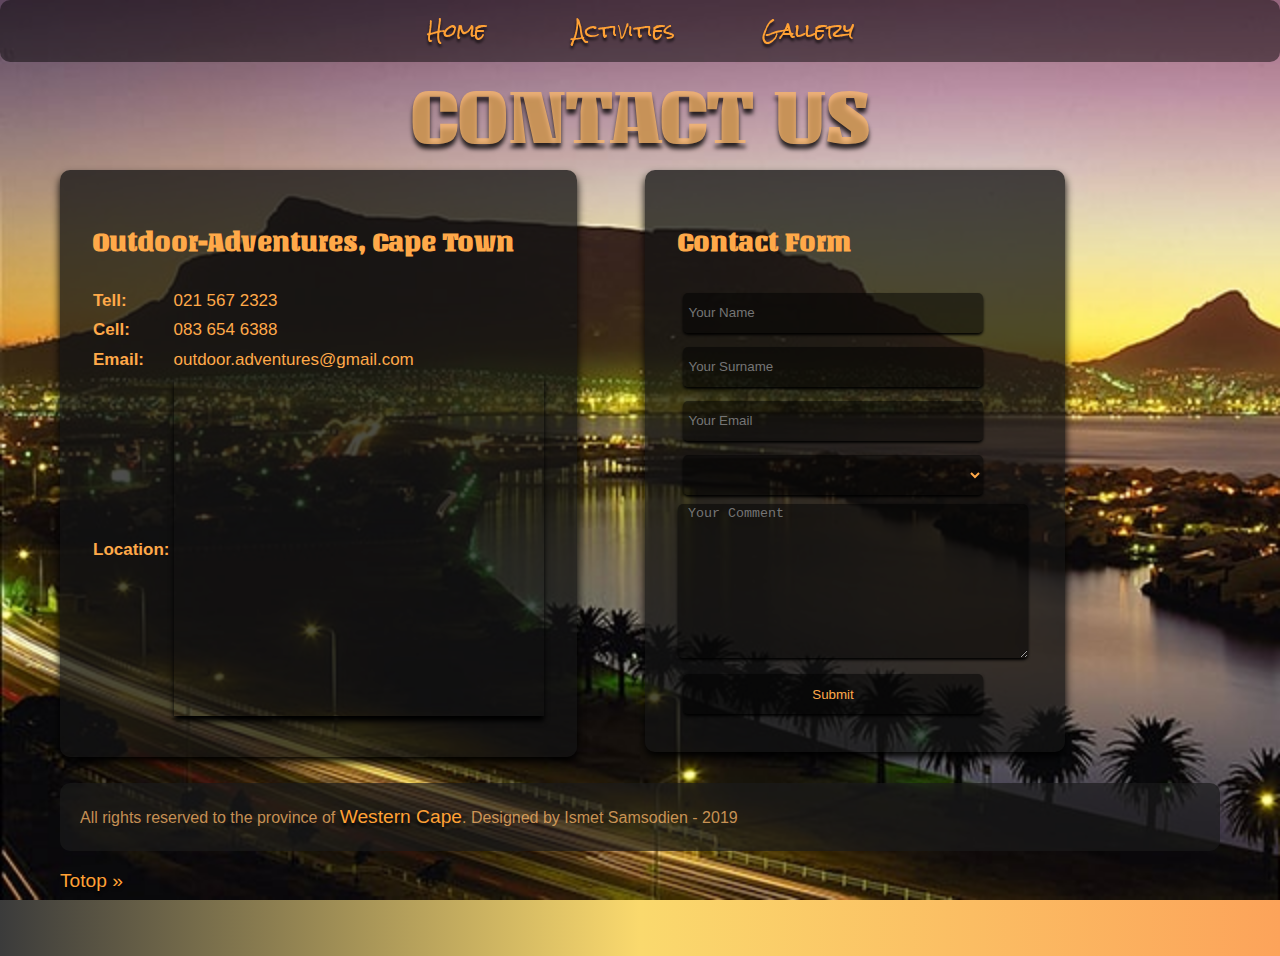
==== contact.html @ 54c7bb0c "completed checklist and updated Readme" ====
<!DOCTYPE html>
<html lang="en">
<head>
    <meta charset="UTF-8">
    <meta name="viewport" content="width=device-width, initial-scale=1.0">
    <meta http-equiv="X-UA-Compatible" content="ie=edge">
    <link rel="stylesheet" href="css/main.css">
    <title>Contact Us</title>
</head>
<body  id="top">

    <!-- navbar -->
    <header >
        <nav>
            <div>
                <li class="main-menu"><a href="index.html"><ul>Home</ul></a></li>
                <li class="main-menu"><a href="index.html#camp"><ul>Activities</ul></a></li>
                <li class="main-menu"><a href="gallery.html"><ul>Gallery</ul></a></li>
            </div>
        </nav>
    </header>
    <!-- end of navbar -->

    <!-- Business information -->
    <header id="top" class="contact contact-content">
        <h1 class="main-heading contact-heading">Contact Us</h1>
        <div>
            <table>
                <tbody>
                    <tr>
                        <td colspan="2"><label for=""><h2>Outdoor-Adventures, Cape Town</h2></label</strong></td>
                    </tr>
                    <tr>
                        <td><strong><label for="">Tell:</label></strong></td>
                        <td>021 567 2323  </td>
                    </tr>
                    <tr>
                        <td><strong><label for="">Cell:</label></strong></td>
                        <td>083 654 6388 </td>
                    </tr>
                    <tr>
                        <td><strong><label for="">Email:</label></strong></td>
                        <td>outdoor.adventures@gmail.com </td>
                    </tr>
                    <tr>
                        <td><strong><label for="">Location:</label></strong></td>
                        <td><iframe src="https://www.google.com/maps/embed?pb=!1m18!1m12!1m3!1d3308.286837457497!2d18.4937090018608!3d-33.98516542981123!2m3!1f0!2f0!3f0!3m2!1i1024!2i768!4f13.1!3m3!1m2!1s0x1dcc43394d83b817%3A0xa8f077e66dfe16b8!2sImam+Haron+Rd%2C+Claremont%2C+Cape+Town!5e0!3m2!1sen!2sza!4v1549461821269" frameborder="0" style="border:0" allowfullscreen></iframe></td>
                    </tr>
                </tbody>
            </table>           
        </div>

        <!-- Contact Form -->
        <div>
            <form action="">
                <table>
                    <tbody>
                        <tr>
                            <td colspan="2"><label for=""><h2>Contact Form</h2></label</strong></td>
                        </tr>
                        <tr>
                            <td><input type="text" name="name" id="" placeholder=" Your Name" required> </td>
                        </tr>
                        <tr>
                        <td><input type="text" name="surname" id="" placeholder=" Your Surname" required> </td>
                        </tr>
                        <tr>
                            <td><input type="email" name="email" id="" placeholder=" Your Email" required > </td>
                        </tr>
                        <tr>           
                            <td><select name="activity" id="activity">
                                <option value="" placeholder="Chosen Activity"></option>
                                <option value="1">Camping</option>
                                <option value="2">Hiking</option>
                                <option value="3">Canoeing</option>
                                <option value="4">Fishing</option>
                                <option value="5">Clmbimg</option>
                            </select></td>
                        </tr>
                        <tr>
                            <td><textarea name="" id="" cols="35" rows="10" placeholder=" Your Comment"  required></textarea></td>
                        </tr>
                        <tr>
                            <td> <input type="submit" value="Submit"> </td>
                            <td> </td>
                        </tr>
                    </tbody>
                </table>
            </form>
        </div>
        <!-- Footer -->
        <footer class="main-footer footer">
            <p>All rights reserved to the province of <a href="#"> Western Cape</a>. Designed by Ismet Samsodien - 2019</p>
           <a href="#top">Totop &raquo;</a>
        </footer>
    </header>
    
</body>
</html>
---- css/main.css ----
/*-----------------------------------------------------
--------------------- Base Styles --------------------- 
-----------------------------------------------------*/
@import "https://fonts.googleapis.com/css?family=Noto+Sans+SC|Unlock|Rock+Salt";
* {
  box-sizing: border-box;
  scroll-behavior: smooth; }

body {
  background-image: linear-gradient(to right, #3b3b3b, #fad96d, #fca35a);
  color: #444444;
  margin: 0;
  font: 1em/1.5 "Helvetica Neue", Helvetica, Arial, sans-serif; }

nav {
  background-color: rgba(0, 0, 0, 0.473);
  font-family: 'Rock Salt', cursive;
  position: fixed;
  top: 0px;
  width: 100%;
  transition: top 0.3s;
  border-radius: 10px;
  text-align: center; }

ul {
  text-align: center;
  display: inline;
  padding: 40px; }

h1 {
  font-size: 2.55rem;
  font-family: 'Unlock', cursive;
  text-shadow: 1px 1px 1px black; }

h2 {
  font-family: 'Unlock', cursive; }

h3 {
  font-size: 1.25em;
  color: #2a2a2a;
  line-height: 1.2;
  margin-bottom: 1.7em; }

p {
  color: rgba(253, 184, 106, 0.753);
  padding: 20px;
  background-color: rgba(26, 26, 26, 0.685);
  border-radius: 10px; }

table {
  padding-top: 40px;
  font-size: 17px;
  box-shadow: 0px 5px 8px #000;
  padding: 30px;
  border: none;
  border-radius: 10px;
  background-color: rgba(19, 19, 19, 0.753);
  color: #ffa949; }

iframe {
  box-shadow: 0px 5px 5px black;
  height: 340px;
  width: 370px; }

select, option, input {
  background-color: rgba(0, 0, 0, 0.493);
  color: #ffa949;
  border: none;
  border-radius: 5px;
  box-shadow: 0px 2px 3px black;
  width: 300px;
  height: 40px;
  margin: 5px; }

textarea {
  background-color: rgba(0, 0, 0, 0.493);
  color: #ffa949;
  border: none;
  border-radius: 5px;
  box-shadow: 0px 2px 3px black;
  width: 350px; }

/* -------------------------------------------------------
--------------------- Pseudo-classes --------------------- 
---------------------------------------------------------*/
a {
  text-shadow: 0 3px 3px rgba(0, 0, 0, 0.8); }
  a:link {
    color: #ffa135;
    text-decoration: none;
    font-size: 1.2rem; }
  a:visited {
    color: #4295b1; }
  a:hover {
    color: rgba(255, 161, 53, 0.9);
    font-size: 1.5rem;
    transition-duration: 0.6s;
    transition-timing-function: ease-out; }

p:hover {
  transition-timing-function: ease-in-out;
  transition-duration: 0.2s;
  background-color: rgba(26, 26, 26, 0.808); }

img {
  width: 100%;
  height: 100%;
  object-fit: cover;
  box-shadow: 0px 5px 10px #1f1f1f;
  max-width: 100%;
  border-radius: 10px; }
  img:hover {
    transition-timing-function: ease-in-out;
    transition-duration: 0.2s;
    -webkit-filter: brightness(130%); }

/* -------------------- Web Fonts -------------------- */
@font-face {
  font-family: 'Unlock', cursive, 'Rock Salt', cursive; }
/* -------------------------------------------------------
------------ Image sizing and positioning ---------------- 
---------------------------------------------------------*/
.main-header {
  background: linear-gradient(rgba(253, 238, 210, 0), rgba(252, 195, 110, 0.171), rgba(255, 189, 113, 0.329)), url(../images/background.jpg);
  text-align: center;
  background-size: cover;
  height: 100vh;
  padding: 20px; }

.gallery {
  background-image: linear-gradient(#141414, #3a3a3a, #6b6b6b);
  text-align: center;
  background-size: cover;
  padding: 30px; }

.contact {
  background: url(../images/contact.jpg);
  background-size: cover;
  background-attachment: fixed;
  padding: 20px; }

/* -------------------------------------------------------
------------------- Headings & Titles -------------------- 
---------------------------------------------------------*/
.main-menu {
  font-size: 1.945;
  display: inline-block;
  line-height: 60px; }
.main-heading {
  font-size: 5.625rem;
  color: rgba(253, 184, 106, 0.753);
  text-transform: uppercase;
  font-weight: normal;
  line-height: 1.3;
  text-shadow: 0 5px 4px rgba(0, 0, 0, 0.8);
  margin: 12px 0 0;
  font-size: 5rem;
  line-height: 1.1;
  animation: animate ease-out 2s; }
@keyframes animate {
  from {
    font-size: 0.2rem; }
  to {
    font-size: 5rem; } }
.main-title {
  color: rgba(253, 184, 106, 0.753);
  font-family: 'Rock Salt', cursive;
  font-size: 1.625rem;
  letter-spacing: .065em;
  text-shadow: 0 5px 4px rgba(0, 0, 0, 0.8);
  font-weight: 200;
  border-bottom: 2px solid;
  padding-top: 10%;
  border: none;
  animation: animate2 ease-out 1s; }
@keyframes animate2 {
  from {
    font-size: 0.2rem; }
  to {
    font-size: 1.625rem; } }
/* -------------------------------------------------------
--------------------- Drop Down Menu --------------------- 
---------------------------------------------------------*/
.dropdown {
  position: relative;
  display: inline-block; }

.dropdown-content {
  display: none;
  position: absolute;
  border-radius: 10px;
  background-color: rgba(0, 0, 0, 0.651);
  min-width: 200px;
  box-shadow: 0px 13px 18px 0px rgba(0, 0, 0, 0.493);
  z-index: 1; }

.dropdown:hover .dropdown-content {
  display: block; }

.dropdown-content a {
  color: #4295b1;
  padding: 8px 12px;
  text-decoration: none;
  display: block; }

.dropdown-content a:hover {
  color: rgba(255, 161, 53, 0.9); }

/* ------------------ End of drop down menu ---------------------*/
.top {
  font-size: 2.945rem;
  display: inline-block;
  line-height: 60px; }

.intro {
  font-size: 1.25em;
  line-height: 1.6; }

.arrow {
  width: 40px;
  height: 40px;
  margin-top: 80px; }

/* ------------------ Mixins -------------------- */
/* ----------------- Responsive Mixins Mobile ---------------*/
/* ----------------- Responsive Mixins Tablet ---------------*/
/* -------------------------------------------------------
----------------------- Index Page ----------------------- 
---------------------------------------------------------*/
.camp-content {
  background-image: url(../images/camping.jpg);
  background-attachment: fixed;
  background-size: cover;
  display: grid;
  margin-top: 0px;
  padding: 60px;
  grid-gap: 10px;
  grid-template-columns: 10fr 10fr;
  grid-template-areas: "header header"; }

.heading {
  padding: 20px;
  border-radius: 20px;
  text-align: center;
  background-color: rgba(255, 162, 0, 0.603);
  grid-area: header; }

.hike-content {
  background-image: url(../images/hiking.jpg);
  background-attachment: fixed;
  background-size: cover;
  display: grid;
  margin-top: 0px;
  padding: 60px;
  grid-gap: 10px;
  grid-template-columns: 10fr 10fr;
  grid-template-areas: "header2 header2"; }

.heading2 {
  padding: 20px;
  border-radius: 20px;
  text-align: center;
  background-color: rgba(255, 162, 0, 0.603);
  grid-area: header2; }

.canoe-content {
  background-image: url(../images/canoeing.jpg);
  background-attachment: fixed;
  background-size: cover;
  display: grid;
  margin-top: 0px;
  padding: 60px;
  grid-gap: 10px;
  grid-template-columns: 10fr 10fr;
  grid-template-areas: "header3 header3"; }

.heading3 {
  padding: 20px;
  border-radius: 20px;
  text-align: center;
  background-color: rgba(255, 162, 0, 0.603);
  grid-area: header3; }

.fish-content {
  background-image: url(../images/fishing.jpg);
  background-attachment: fixed;
  background-size: cover;
  display: grid;
  margin-top: 0px;
  padding: 60px;
  grid-gap: 10px;
  grid-template-columns: 10fr 10fr;
  grid-template-areas: "header4 header4"; }

.heading4 {
  padding: 20px;
  border-radius: 20px;
  text-align: center;
  background-color: rgba(255, 162, 0, 0.603);
  grid-area: header4; }

.climb-content {
  background-image: url(../images/climbing.jpg);
  background-attachment: fixed;
  background-size: cover;
  display: grid;
  margin-top: 0px;
  padding: 60px;
  grid-gap: 10px;
  grid-template-columns: 10fr 10fr;
  grid-template-areas: "header5 header5"; }

.heading5 {
  padding: 20px;
  border-radius: 20px;
  text-align: center;
  background-color: rgba(255, 162, 0, 0.603);
  grid-area: header5; }

/* -------------------------------------------------------
---------------------- Gallery Page ---------------------- 
---------------------------------------------------------*/
.container {
  display: grid;
  grid-gap: 10px;
  grid-template-columns: repeat(4, 1fr);
  grid-template-rows: repeat(10, 250px); }

.item {
  background-size: cover;
  background-position: center;
  background-repeat: no-repeat; }

.name {
  grid-column: span 4;
  text-align: center; }

.camp1 {
  grid-column: span 2; }

.camp3 {
  grid-column: span 2; }

.camp4 {
  grid-column: span 2; }

.camp5 {
  grid-row: span 2; }

.hike2 {
  grid-column: span 2; }

.hike4 {
  grid-row: span 2; }

.hike5 {
  grid-column: span 2; }

.canoe2 {
  grid-column: span 2; }

.canoe4 {
  grid-column: span 2; }

.canoe5 {
  grid-row: span 2; }

.fish2 {
  grid-column: span 2; }

.fish3 {
  grid-row: span 2; }

.fish4 {
  grid-column: span 2; }

.climb {
  grid-column: span 2; }

.climb3 {
  grid-row: span 2; }

.climb5 {
  grid-column: span 2; }

/* -------------------------------------------------------
---------------------- Contact Page ---------------------- 
---------------------------------------------------------*/
.contact-content {
  display: grid;
  margin-top: 0px;
  padding: 60px;
  grid-gap: 10px;
  grid-template-columns: 2fr 2fr;
  grid-template-areas: "header header"; }

.heading {
  padding: 20px;
  border-radius: 20px;
  text-align: center;
  background-color: rgba(255, 162, 0, 0.603);
  grid-area: header;
  background-color: rgba(255, 162, 0, 0.603); }

.contact-heading {
  text-align: center;
  grid-column: span 2; }

.footer {
  grid-column: span 2; }

/* ------------------ End of Contact Page ---------------------*/
/* -------------------------------------------------------
-------------------- Mobile Responsive ------------------- 
---------------------------------------------------------*/
@media only screen and (min-device-width: 200px) and (max-device-width: 767px) and (-webkit-min-device-pixel-ratio: 1) {
  /* ------------------ Index Page --------------------- */
  .main-menu {
    font-size: 1rem;
    display: block;
    line-height: 40px; }
  .main-heading {
    line-height: 1;
    margin: 0px 0 0;
    font-size: 3rem;
    line-height: 1.1;
    animation: animate ease-out 2s; }
  @keyframes animate {
    from {
      font-size: 0.2rem; }
    to {
      font-size: 3rem; } }
  .main-title {
    font-size: 1.6rem;
    font-weight: 200;
    border-bottom: 2px solid;
    padding-top: 0px;
    animation: animate2 ease-out 1s; }
  @keyframes animate2 {
    from {
      font-size: 0.2rem; }
    to {
      font-size: 1.6rem; } }
  .camp-content {
    background-attachment: fixed;
    background-size: cover;
    display: grid;
    margin-top: 0px;
    padding: 10px;
    grid-gap: 5px;
    grid-template-columns: 5fr;
    grid-template-areas: "header"; }

  .hike-content {
    background-attachment: fixed;
    background-size: cover;
    display: grid;
    margin-top: 0px;
    padding: 10px;
    grid-gap: 5px;
    grid-template-columns: 5fr;
    grid-template-areas: "header2"; }

  .canoe-content {
    background-attachment: fixed;
    background-size: cover;
    display: grid;
    margin-top: 0px;
    padding: 10px;
    grid-gap: 5px;
    grid-template-columns: 5fr;
    grid-template-areas: "header3"; }

  .fish-content {
    background-attachment: fixed;
    background-size: cover;
    display: grid;
    margin-top: 0px;
    padding: 10px;
    grid-gap: 5px;
    grid-template-columns: 5fr;
    grid-template-areas: "header4"; }

  .climb-content {
    background-attachment: fixed;
    background-size: cover;
    display: grid;
    margin-top: 0px;
    padding: 10px;
    grid-gap: 5px;
    grid-template-columns: 5fr;
    grid-template-areas: "header5"; }

  /* ------------------------- Gallery Page --------------------*/
  .gallery {
    background-image: linear-gradient(#141414, #3a3a3a, #6b6b6b);
    padding: 10px; }

  .container {
    grid-gap: 5px;
    grid-template-columns: repeat(1, 1fr);
    grid-template-rows: repeat(25, 180px); }

  .name {
    grid-column: span 1;
    text-align: center; }

  .camp {
    grid-row: span 1;
    grid-column: span 1; }

  .camp2 {
    grid-row: span 1;
    grid-column: span 1; }

  .camp3 {
    grid-row: span 1;
    grid-column: span 1; }

  .camp4 {
    grid-row: span 1;
    grid-column: span 1; }

  .camp5 {
    grid-row: span 1;
    grid-column: span 1; }

  .hike {
    grid-row: span 1;
    grid-column: span 1; }

  .hike2 {
    grid-row: span 1;
    grid-column: span 1; }

  .hike3 {
    grid-row: span 1;
    grid-column: span 1; }

  .hike4 {
    grid-row: span 1;
    grid-column: span 1; }

  .hike5 {
    grid-row: span 1;
    grid-column: span 1; }

  .canoe {
    grid-row: span 1;
    grid-column: span 1; }

  .canoe2 {
    grid-row: span 1;
    grid-column: span 1; }

  .canoe3 {
    grid-row: span 1;
    grid-column: span 1; }

  .canoe4 {
    grid-row: span 1;
    grid-column: span 1; }

  .canoe5 {
    grid-row: span 1;
    grid-column: span 1; }

  .fish {
    grid-row: span 1;
    grid-column: span 1; }

  .fish2 {
    grid-row: span 1;
    grid-column: span 1; }

  .fish3 {
    grid-row: span 1;
    grid-column: span 1; }

  .fish4 {
    grid-row: span 1;
    grid-column: span 1; }

  .fish5 {
    grid-row: span 1;
    grid-column: span 1; }

  .climb {
    grid-row: span 1;
    grid-column: span 1; }

  .climb2 {
    grid-row: span 1;
    grid-column: span 1; }

  .climb3 {
    grid-row: span 1;
    grid-column: span 1; }

  .climb4 {
    grid-row: span 1;
    grid-column: span 1; }

  .climb5 {
    grid-row: span 1;
    grid-column: span 1; }

  /* ----------------------- Contact Page --------------------*/
  .gallery {
    text-align: center;
    background-size: cover;
    padding: 10px; }

  .contact-content {
    padding: 10px;
    grid-gap: 10px;
    grid-template-columns: auto;
    grid-template-areas: "header"; }

  .contact {
    background-size: cover;
    background-attachment: fixed;
    padding: 10px; }

  .heading {
    padding: 20px;
    border-radius: 20px;
    text-align: center;
    background-color: rgba(255, 162, 0, 0.603);
    grid-area: header;
    background-color: rgba(255, 162, 0, 0.603); }

  .contact-heading {
    display: grid;
    grid-column: span 1; }

  .footer {
    grid-column: span 1; }

  nav {
    display: inline-block;
    position: static; }

  table {
    padding-top: 20px;
    font-size: 15px;
    box-shadow: 0px 5px 8px #000;
    padding: 20px;
    border: none;
    border-radius: 10px; }

  iframe {
    height: 340px;
    width: 250px; } }
/* -------------------------------------------------------
-------------------- Tablet Responsive ------------------- 
---------------------------------------------------------*/
@media only screen and (min-device-width: 768px) and (max-device-width: 1023px) and (-webkit-min-device-pixel-ratio: 1) {
  /* ------------------ Index Page --------------------- */
  .main-menu {
    font-size: 1rem;
    display: inline-block;
    line-height: 40px; }
  .main-heading {
    line-height: 1;
    margin: 30px 0 0;
    font-size: 3rem;
    line-height: 1.1;
    animation: animate ease-out 2s; }
  @keyframes animate {
    from {
      font-size: 0.2rem; }
    to {
      font-size: 3rem; } }
  .main-title {
    font-size: 1.6rem;
    font-weight: 200;
    border-bottom: 2px solid;
    padding-top: 30px;
    text-decoration-style: none;
    animation: animate2 ease-out 1s; }
  @keyframes animate2 {
    from {
      font-size: 0.2rem; }
    to {
      font-size: 1.6rem; } }
  .camp-content {
    background-attachment: fixed;
    background-size: cover;
    display: grid;
    margin-top: 0px;
    padding: 10px;
    grid-gap: 10px;
    grid-template-columns: 10fr 10fr; }

  .hike-content {
    background-attachment: fixed;
    background-size: cover;
    display: grid;
    margin-top: 0px;
    padding: 10px;
    grid-gap: 10px;
    grid-template-columns: 10fr 10fr; }

  .canoe-content {
    background-attachment: fixed;
    background-size: cover;
    display: grid;
    margin-top: 0px;
    padding: 10px;
    grid-gap: 10px;
    grid-template-columns: 10fr 10fr; }

  .fish-content {
    background-attachment: fixed;
    background-size: cover;
    display: grid;
    margin-top: 0px;
    padding: 10px;
    grid-gap: 10px;
    grid-template-columns: 10fr 10fr; }

  .climb-content {
    background-attachment: fixed;
    background-size: cover;
    display: grid;
    margin-top: 0px;
    padding: 10px;
    grid-gap: 10px;
    grid-template-columns: 10fr 10fr; }

  /* ------------------ Contact Page --------------------- */
  .contact-content {
    padding: 20px;
    grid-gap: 10px;
    grid-template-columns: auto;
    grid-template-rows: auto;
    grid-template-areas: "header"; }

  .heading {
    text-align: center;
    display: grid;
    padding: 20px;
    border-radius: 20px;
    text-align: center;
    background-color: rgba(255, 162, 0, 0.603);
    grid-area: header;
    background-color: rgba(255, 162, 0, 0.603);
    grid-template-rows: span 1; }

  .contact-heading {
    text-align: center;
    grid-column: span 1; }

  .footer {
    grid-column: span 1; } }

/*# sourceMappingURL=main.css.map */
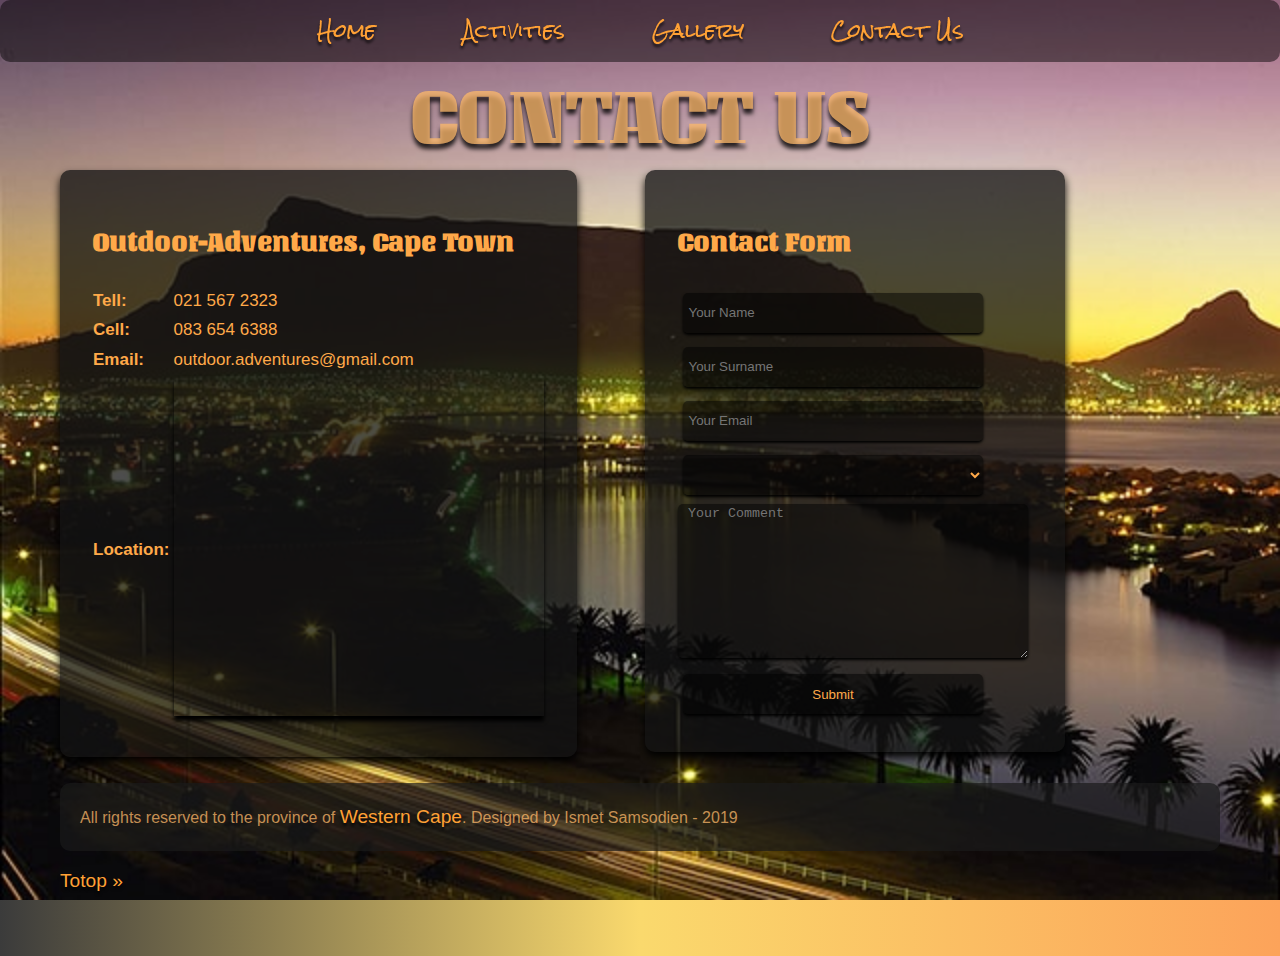
==== commit 4e052715: "Updated Readme and made navbar consistent" ====
--- a/contact.html
+++ b/contact.html
@@ -14,8 +14,18 @@
         <nav>
             <div>
                 <li class="main-menu"><a href="index.html"><ul>Home</ul></a></li>
-                <li class="main-menu"><a href="index.html#camp"><ul>Activities</ul></a></li>
+                <div class="dropdown"><li class="main-menu"><a href="index.html#camp"><ul>Activities</ul></a></li>
+                    <div class="dropdown-content">
+                        <li class="main-menu"><a href="#camp">Camping</a></li>
+                        <li class="main-menu"><a href="#hike">Hiking</a></li>
+                        <li class="main-menu"><a href="#canoe">Canoeing</a></li> 
+                        <li class="main-menu"><a href="#fish">Fishing</a></li> 
+                        <li class="main-menu"><a href="#climb">Climbing</a></li>  
+                    </div>
+                    
+                </div> 
                 <li class="main-menu"><a href="gallery.html"><ul>Gallery</ul></a></li>
+                <li class="main-menu"><a href="contact.html"><ul>Contact Us</ul></a></li>
             </div>
         </nav>
     </header>
--- a/css/main.css
+++ b/css/main.css
@@ -58,7 +58,7 @@
   color: #ffa949; }
 
 iframe {
-  box-shadow: 0px 5px 5px black;
+  box-shadow: 0px 5px 4px black;
   height: 340px;
   width: 370px; }
 
@@ -112,7 +112,7 @@
   img:hover {
     transition-timing-function: ease-in-out;
     transition-duration: 0.2s;
-    -webkit-filter: brightness(130%); }
+    filter: brightness(130%); }
 
 /* -------------------- Web Fonts -------------------- */
 @font-face {
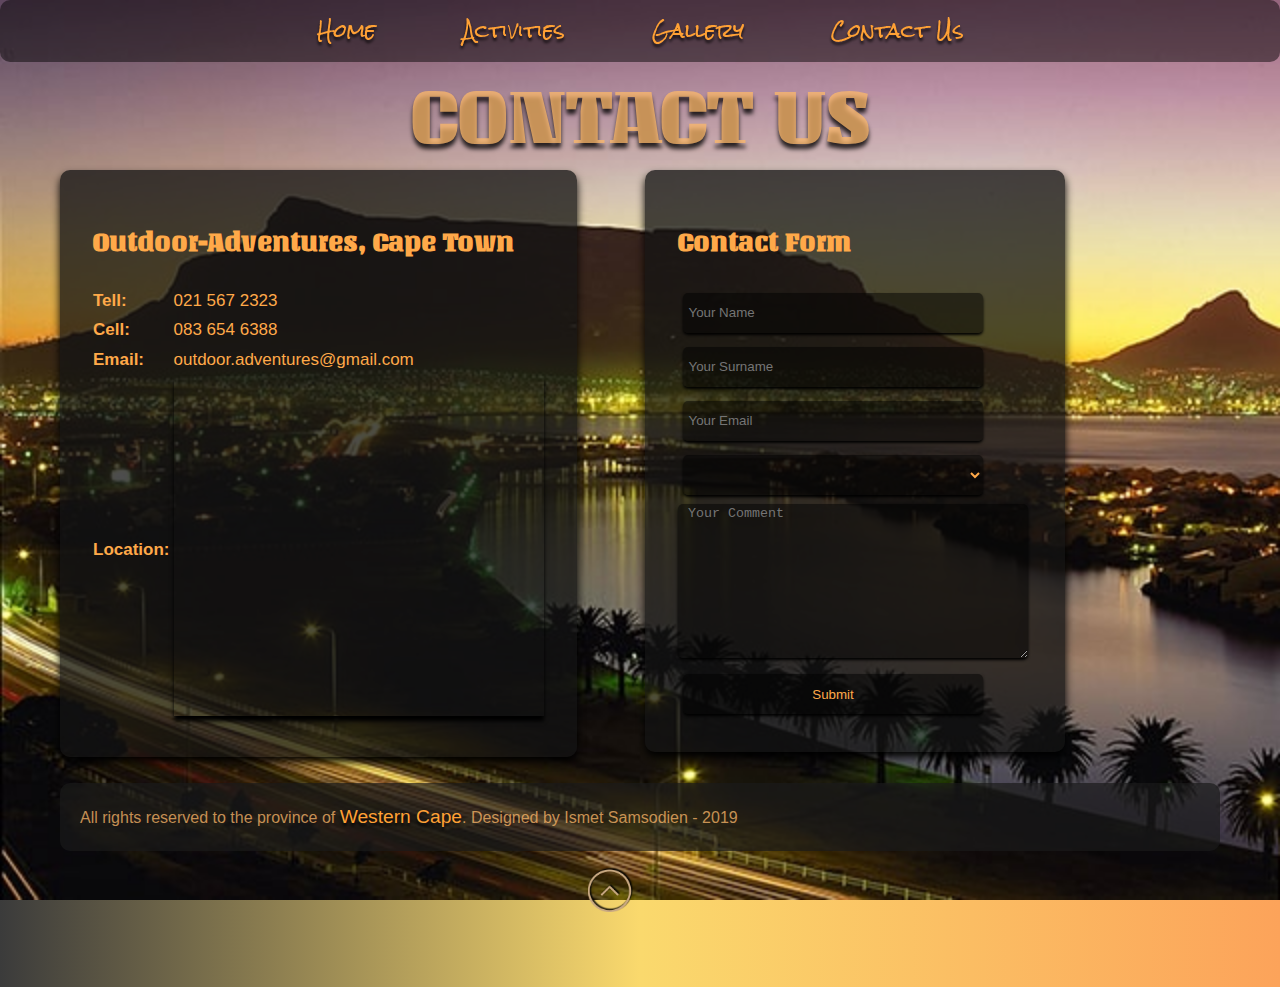
==== commit 195bbb14: "Updated to top arrow positioning" ====
--- a/contact.html
+++ b/contact.html
@@ -4,6 +4,7 @@
     <meta charset="UTF-8">
     <meta name="viewport" content="width=device-width, initial-scale=1.0">
     <meta http-equiv="X-UA-Compatible" content="ie=edge">
+    <link href="https://fonts.googleapis.com/css?family=Noto+Sans+SC|Unlock|Rock+Salt" rel="stylesheet">
     <link rel="stylesheet" href="css/main.css">
     <title>Contact Us</title>
 </head>
@@ -101,7 +102,10 @@
         <!-- Footer -->
         <footer class="main-footer footer">
             <p>All rights reserved to the province of <a href="#"> Western Cape</a>. Designed by Ismet Samsodien - 2019</p>
-           <a href="#top">Totop &raquo;</a>
+            <div class="going-up">
+                <a href="#top"><img class="arrow-up" src="images/up.png" alt=""></a>
+             </div>
+                    
         </footer>
     </header>
     
--- a/css/main.css
+++ b/css/main.css
@@ -1,122 +1,6 @@
-/*-----------------------------------------------------
---------------------- Base Styles --------------------- 
------------------------------------------------------*/
-@import "https://fonts.googleapis.com/css?family=Noto+Sans+SC|Unlock|Rock+Salt";
-* {
-  box-sizing: border-box;
-  scroll-behavior: smooth; }
-
-body {
-  background-image: linear-gradient(to right, #3b3b3b, #fad96d, #fca35a);
-  color: #444444;
-  margin: 0;
-  font: 1em/1.5 "Helvetica Neue", Helvetica, Arial, sans-serif; }
-
-nav {
-  background-color: rgba(0, 0, 0, 0.473);
-  font-family: 'Rock Salt', cursive;
-  position: fixed;
-  top: 0px;
-  width: 100%;
-  transition: top 0.3s;
-  border-radius: 10px;
-  text-align: center; }
-
-ul {
-  text-align: center;
-  display: inline;
-  padding: 40px; }
-
-h1 {
-  font-size: 2.55rem;
-  font-family: 'Unlock', cursive;
-  text-shadow: 1px 1px 1px black; }
-
-h2 {
-  font-family: 'Unlock', cursive; }
-
-h3 {
-  font-size: 1.25em;
-  color: #2a2a2a;
-  line-height: 1.2;
-  margin-bottom: 1.7em; }
-
-p {
-  color: rgba(253, 184, 106, 0.753);
-  padding: 20px;
-  background-color: rgba(26, 26, 26, 0.685);
-  border-radius: 10px; }
-
-table {
-  padding-top: 40px;
-  font-size: 17px;
-  box-shadow: 0px 5px 8px #000;
-  padding: 30px;
-  border: none;
-  border-radius: 10px;
-  background-color: rgba(19, 19, 19, 0.753);
-  color: #ffa949; }
-
-iframe {
-  box-shadow: 0px 5px 4px black;
-  height: 340px;
-  width: 370px; }
-
-select, option, input {
-  background-color: rgba(0, 0, 0, 0.493);
-  color: #ffa949;
-  border: none;
-  border-radius: 5px;
-  box-shadow: 0px 2px 3px black;
-  width: 300px;
-  height: 40px;
-  margin: 5px; }
-
-textarea {
-  background-color: rgba(0, 0, 0, 0.493);
-  color: #ffa949;
-  border: none;
-  border-radius: 5px;
-  box-shadow: 0px 2px 3px black;
-  width: 350px; }
-
-/* -------------------------------------------------------
---------------------- Pseudo-classes --------------------- 
----------------------------------------------------------*/
-a {
-  text-shadow: 0 3px 3px rgba(0, 0, 0, 0.8); }
-  a:link {
-    color: #ffa135;
-    text-decoration: none;
-    font-size: 1.2rem; }
-  a:visited {
-    color: #4295b1; }
-  a:hover {
-    color: rgba(255, 161, 53, 0.9);
-    font-size: 1.5rem;
-    transition-duration: 0.6s;
-    transition-timing-function: ease-out; }
-
-p:hover {
-  transition-timing-function: ease-in-out;
-  transition-duration: 0.2s;
-  background-color: rgba(26, 26, 26, 0.808); }
-
-img {
-  width: 100%;
-  height: 100%;
-  object-fit: cover;
-  box-shadow: 0px 5px 10px #1f1f1f;
-  max-width: 100%;
-  border-radius: 10px; }
-  img:hover {
-    transition-timing-function: ease-in-out;
-    transition-duration: 0.2s;
-    filter: brightness(130%); }
-
-/* -------------------- Web Fonts -------------------- */
-@font-face {
-  font-family: 'Unlock', cursive, 'Rock Salt', cursive; }
+/* ------------------ Mixins -------------------- */
+/* ----------------- Responsive Mixins Mobile ---------------*/
+/* ----------------- Responsive Mixins Tablet ---------------*/
 /* -------------------------------------------------------
 ------------ Image sizing and positioning ---------------- 
 ---------------------------------------------------------*/
@@ -216,14 +100,147 @@
   font-size: 1.25em;
   line-height: 1.6; }
 
-.arrow {
-  width: 40px;
+.arrow-down {
+  width: 45px;
+  height: 45px;
+  margin-top: 80px;
+  -moz-transition: all 0.3s;
+  -webkit-transition: all 0.3s;
+  transition: all 0.3s; }
+
+.arrow-down:hover {
+  width: 52px;
+  height: 52px;
+  margin-top: 80px;
+  cursor: pointer;
+  filter: brightness(130%);
+  -moz-transform: scale(1.2);
+  -webkit-transform: scale(1.2);
+  transform: scale(1.2); }
+
+.going-up {
+  margin: 0.5%;
+  padding-left: 45%; }
+
+.arrow-up {
+  width: 45px;
+  height: 45px;
+  -moz-transition: all 0.3s;
+  -webkit-transition: all 0.3s;
+  transition: all 0.3s; }
+
+.arrow-up:hover {
+  width: 52px;
+  height: 52px;
+  cursor: pointer;
+  filter: brightness(130%);
+  -moz-transform: scale(1.2);
+  -webkit-transform: scale(1.2);
+  transform: scale(1.2); }
+
+/*-----------------------------------------------------
+--------------------- Base Styles --------------------- 
+-----------------------------------------------------*/
+* {
+  box-sizing: border-box;
+  scroll-behavior: smooth; }
+
+body {
+  background-image: linear-gradient(to right, #3b3b3b, #fad96d, #fca35a);
+  color: #444444;
+  margin: 0;
+  font: 1em/1.5 "Helvetica Neue", Helvetica, Arial, sans-serif; }
+
+nav {
+  background-color: rgba(0, 0, 0, 0.473);
+  font-family: 'Rock Salt', cursive;
+  position: fixed;
+  top: 0px;
+  width: 100%;
+  transition: top 0.3s;
+  border-radius: 10px;
+  text-align: center; }
+
+ul {
+  text-align: center;
+  display: inline;
+  padding: 40px; }
+
+h1 {
+  font-size: 2.55rem;
+  font-family: 'Unlock', cursive;
+  text-shadow: 1px 1px 1px black; }
+
+h2 {
+  font-family: 'Unlock', cursive; }
+
+h3 {
+  font-size: 1.25em;
+  color: #2a2a2a;
+  line-height: 1.2;
+  margin-bottom: 1.7em; }
+
+p {
+  color: rgba(253, 184, 106, 0.753);
+  padding: 20px;
+  background-color: rgba(26, 26, 26, 0.685);
+  border-radius: 10px; }
+
+table {
+  padding-top: 40px;
+  font-size: 17px;
+  box-shadow: 0px 5px 8px #000;
+  padding: 30px;
+  border: none;
+  border-radius: 10px;
+  background-color: rgba(19, 19, 19, 0.753);
+  color: #ffa949; }
+
+iframe {
+  box-shadow: 0px 5px 4px black;
+  height: 340px;
+  width: 370px; }
+
+select, option, input {
+  background-color: rgba(0, 0, 0, 0.493);
+  color: #ffa949;
+  border: none;
+  border-radius: 5px;
+  box-shadow: 0px 2px 3px black;
+  width: 300px;
   height: 40px;
-  margin-top: 80px; }
-
-/* ------------------ Mixins -------------------- */
-/* ----------------- Responsive Mixins Mobile ---------------*/
-/* ----------------- Responsive Mixins Tablet ---------------*/
+  margin: 5px; }
+
+textarea {
+  background-color: rgba(0, 0, 0, 0.493);
+  color: #ffa949;
+  border: none;
+  border-radius: 5px;
+  box-shadow: 0px 2px 3px black;
+  width: 350px; }
+
+/* -------------------------------------------------------
+--------------------- Pseudo-classes --------------------- 
+---------------------------------------------------------*/
+a {
+  text-shadow: 0 3px 3px rgba(0, 0, 0, 0.8); }
+  a:link {
+    color: #ffa135;
+    text-decoration: none;
+    font-size: 1.2rem; }
+  a:visited {
+    color: #4295b1; }
+  a:hover {
+    color: rgba(255, 161, 53, 0.9);
+    font-size: 1.5rem;
+    transition-duration: 0.6s;
+    transition-timing-function: ease-out; }
+
+p:hover {
+  transition-timing-function: ease-in-out;
+  transition-duration: 0.2s;
+  background-color: rgba(26, 26, 26, 0.808); }
+
 /* -------------------------------------------------------
 ----------------------- Index Page ----------------------- 
 ---------------------------------------------------------*/
@@ -243,7 +260,7 @@
   border-radius: 20px;
   text-align: center;
   background-color: rgba(255, 162, 0, 0.603);
-  grid-area: header; }
+  grid-area: header1; }
 
 .hike-content {
   background-image: url(../images/hiking.jpg);
@@ -324,12 +341,23 @@
   display: grid;
   grid-gap: 10px;
   grid-template-columns: repeat(4, 1fr);
-  grid-template-rows: repeat(10, 250px); }
+  grid-template-rows: repeat(10, 290px); }
 
 .item {
+  width: 100%;
+  height: 100%;
+  object-fit: cover;
+  box-shadow: 0px 5px 10px #1f1f1f;
+  max-width: 100%;
+  border-radius: 10px;
   background-size: cover;
   background-position: center;
   background-repeat: no-repeat; }
+
+.item:hover {
+  transition-timing-function: ease-in-out;
+  transition-duration: 0.2s;
+  filter: brightness(130%); }
 
 .name {
   grid-column: span 4;
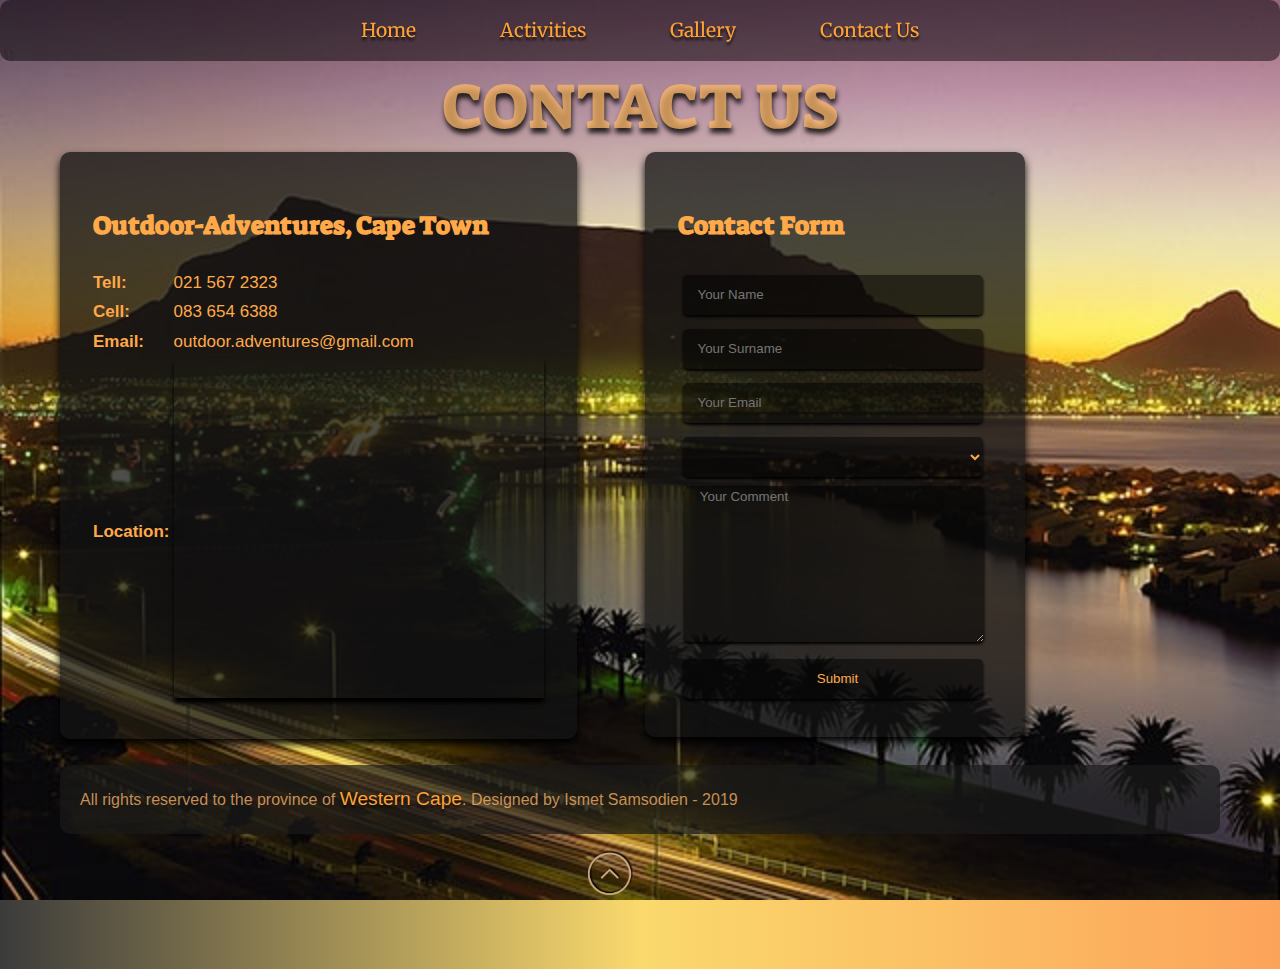
==== commit 73691549: "Updated Readme and completed checkboxes" ====
--- a/contact.html
+++ b/contact.html
@@ -4,7 +4,7 @@
     <meta charset="UTF-8">
     <meta name="viewport" content="width=device-width, initial-scale=1.0">
     <meta http-equiv="X-UA-Compatible" content="ie=edge">
-    <link href="https://fonts.googleapis.com/css?family=Noto+Sans+SC|Unlock|Rock+Salt" rel="stylesheet">
+    <link href="https://fonts.googleapis.com/css?family=Noto+Sans+SC|Suez+One|Rock+Salt|Merriweather" rel="stylesheet">
     <link rel="stylesheet" href="css/main.css">
     <title>Contact Us</title>
 </head>
--- a/css/main.css
+++ b/css/main.css
@@ -36,19 +36,19 @@
   text-transform: uppercase;
   font-weight: normal;
   line-height: 1.3;
-  text-shadow: 0 5px 4px rgba(0, 0, 0, 0.8);
+  text-shadow: 1px 5px 5px rgba(0, 0, 0, 0.8);
   margin: 12px 0 0;
-  font-size: 5rem;
+  font-size: 4rem;
   line-height: 1.1;
   animation: animate ease-out 2s; }
 @keyframes animate {
   from {
     font-size: 0.2rem; }
   to {
-    font-size: 5rem; } }
+    font-size: 4rem; } }
 .main-title {
   color: rgba(253, 184, 106, 0.753);
-  font-family: 'Rock Salt', cursive;
+  font-family: 'Merriweather', serif;
   font-size: 1.625rem;
   letter-spacing: .065em;
   text-shadow: 0 5px 4px rgba(0, 0, 0, 0.8);
@@ -153,7 +153,7 @@
 
 nav {
   background-color: rgba(0, 0, 0, 0.473);
-  font-family: 'Rock Salt', cursive;
+  font-family: 'Merriweather', serif;
   position: fixed;
   top: 0px;
   width: 100%;
@@ -167,12 +167,12 @@
   padding: 40px; }
 
 h1 {
-  font-size: 2.55rem;
-  font-family: 'Unlock', cursive;
-  text-shadow: 1px 1px 1px black; }
+  font-size: 2.15rem;
+  font-family: 'Suez One', serif;
+  text-shadow: 1px 2px 1px black; }
 
 h2 {
-  font-family: 'Unlock', cursive; }
+  font-family: 'Suez One', serif; }
 
 h3 {
   font-size: 1.25em;
@@ -205,6 +205,7 @@
   background-color: rgba(0, 0, 0, 0.493);
   color: #ffa949;
   border: none;
+  text-indent: 9px;
   border-radius: 5px;
   box-shadow: 0px 2px 3px black;
   width: 300px;
@@ -217,7 +218,11 @@
   border: none;
   border-radius: 5px;
   box-shadow: 0px 2px 3px black;
-  width: 350px; }
+  width: 300px;
+  margin-left: 6px;
+  padding: 1%;
+  text-indent: 9px;
+  font-family: "Helvetica Neue", Helvetica, Arial, sans-serif; }
 
 /* -------------------------------------------------------
 --------------------- Pseudo-classes --------------------- 
@@ -234,7 +239,8 @@
     color: rgba(255, 161, 53, 0.9);
     font-size: 1.5rem;
     transition-duration: 0.6s;
-    transition-timing-function: ease-out; }
+    transition-timing-function: ease-out;
+    filter: brightness(125%); }
 
 p:hover {
   transition-timing-function: ease-in-out;
@@ -244,8 +250,15 @@
 /* -------------------------------------------------------
 ----------------------- Index Page ----------------------- 
 ---------------------------------------------------------*/
+.heading {
+  padding: 20px;
+  border-radius: 20px;
+  text-align: center;
+  background-color: rgba(255, 162, 0, 0.603);
+  grid-area: header1; }
+
 .camp-content {
-  background-image: url(../images/camping.jpg);
+  background-image: linear-gradient(rgba(41, 33, 0, 0.647), rgba(41, 33, 0, 0.647)), url(../images/camping.jpg);
   background-attachment: fixed;
   background-size: cover;
   display: grid;
@@ -255,15 +268,8 @@
   grid-template-columns: 10fr 10fr;
   grid-template-areas: "header header"; }
 
-.heading {
-  padding: 20px;
-  border-radius: 20px;
-  text-align: center;
-  background-color: rgba(255, 162, 0, 0.603);
-  grid-area: header1; }
-
 .hike-content {
-  background-image: url(../images/hiking.jpg);
+  background-image: linear-gradient(rgba(41, 33, 0, 0.647), rgba(41, 33, 0, 0.647)), url(../images/hiking.jpg);
   background-attachment: fixed;
   background-size: cover;
   display: grid;
@@ -281,7 +287,7 @@
   grid-area: header2; }
 
 .canoe-content {
-  background-image: url(../images/canoeing.jpg);
+  background-image: linear-gradient(rgba(41, 33, 0, 0.647), rgba(41, 33, 0, 0.647)), url(../images/canoeing.jpg);
   background-attachment: fixed;
   background-size: cover;
   display: grid;
@@ -299,7 +305,7 @@
   grid-area: header3; }
 
 .fish-content {
-  background-image: url(../images/fishing.jpg);
+  background-image: linear-gradient(rgba(41, 33, 0, 0.647), rgba(41, 33, 0, 0.647)), url(../images/fishing.jpg);
   background-attachment: fixed;
   background-size: cover;
   display: grid;
@@ -317,7 +323,7 @@
   grid-area: header4; }
 
 .climb-content {
-  background-image: url(../images/climbing.jpg);
+  background-image: linear-gradient(rgba(41, 33, 0, 0.647), rgba(41, 33, 0, 0.647)), url(../images/climbing.jpg);
   background-attachment: fixed;
   background-size: cover;
   display: grid;
@@ -333,6 +339,43 @@
   text-align: center;
   background-color: rgba(255, 162, 0, 0.603);
   grid-area: header5; }
+
+.slider {
+  position: relative;
+  width: 50%; }
+
+.images {
+  display: block;
+  width: 600px;
+  height: 100%;
+  border-radius: 10px;
+  z-index: -1; }
+
+.overlay {
+  position: absolute;
+  bottom: 0;
+  left: 0;
+  right: 0;
+  background-color: rgba(41, 33, 0, 0.432);
+  overflow: hidden;
+  width: 0;
+  height: 100%;
+  transition: .5s ease; }
+
+.slider:hover .overlay {
+  width: 600px;
+  border-radius: 10px; }
+
+.see-more {
+  color: white;
+  font-size: 70px;
+  position: absolute;
+  top: 50%;
+  left: 50%;
+  -webkit-transform: translate(-50%, -50%);
+  -ms-transform: translate(-50%, -50%);
+  transform: translate(-50%, -50%);
+  white-space: nowrap; }
 
 /* -------------------------------------------------------
 ---------------------- Gallery Page ---------------------- 
@@ -518,6 +561,16 @@
     grid-gap: 5px;
     grid-template-columns: 5fr;
     grid-template-areas: "header5"; }
+
+  .slider {
+    position: relative;
+    width: 50%; }
+
+  .images {
+    width: 200%; }
+
+  .slider:hover .overlay {
+    width: 200%; }
 
   /* ------------------------- Gallery Page --------------------*/
   .gallery {
@@ -712,6 +765,16 @@
       font-size: 0.2rem; }
     to {
       font-size: 1.6rem; } }
+  .slider {
+    position: relative;
+    width: 50%; }
+
+  .images {
+    width: 200%; }
+
+  .slider:hover .overlay {
+    width: 200%; }
+
   .camp-content {
     background-attachment: fixed;
     background-size: cover;
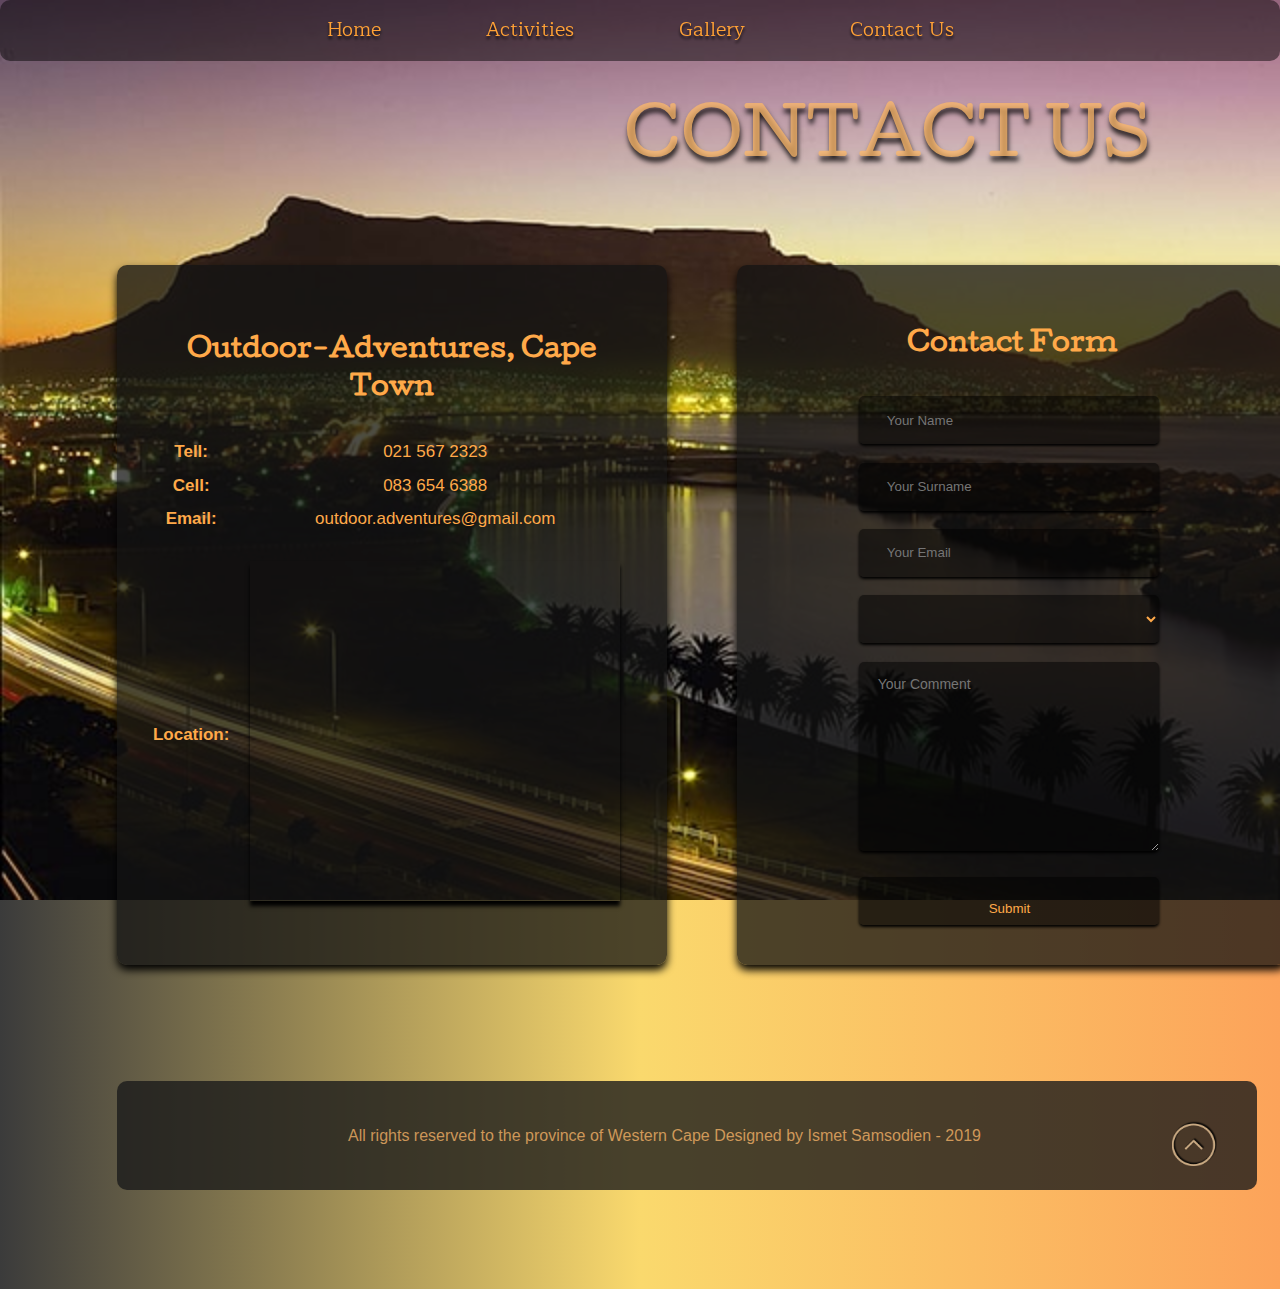
==== commit 6080570f: "Updated responsiveness and added additonal comments" ====
--- a/contact.html
+++ b/contact.html
@@ -1,13 +1,18 @@
 <!DOCTYPE html>
 <html lang="en">
+<!-- My head content -->
 <head>
     <meta charset="UTF-8">
     <meta name="viewport" content="width=device-width, initial-scale=1.0">
     <meta http-equiv="X-UA-Compatible" content="ie=edge">
-    <link href="https://fonts.googleapis.com/css?family=Noto+Sans+SC|Suez+One|Rock+Salt|Merriweather" rel="stylesheet">
+    <!-- Linked my google fonts -->
+    <link href="https://fonts.googleapis.com/css?family=Noto+Sans+SC|Suez+One|Maitree|Cutive" rel="stylesheet">
+    <!-- Linked my stylesheet -->
     <link rel="stylesheet" href="css/main.css">
+    <!-- Created appropriate title -->
     <title>Contact Us</title>
 </head>
+
 <body  id="top">
 
     <!-- navbar -->
@@ -33,10 +38,15 @@
     <!-- end of navbar -->
 
     <!-- Business information -->
-    <header id="top" class="contact contact-content">
-        <h1 class="main-heading contact-heading">Contact Us</h1>
-        <div>
-            <table>
+    <section id="top" class="contact contact-content">
+      
+        <div class="contact-grid">
+                <div class="contact-heading-grid">
+                        <h1 class="main-heading contact-heading">Contact Us</h1>
+                    </div>
+                 
+            <div class="table1">
+            <table class="table-size1">
                 <tbody>
                     <tr>
                         <td colspan="2"><label for=""><h2>Outdoor-Adventures, Cape Town</h2></label</strong></td>
@@ -62,9 +72,12 @@
         </div>
 
         <!-- Contact Form -->
-        <div>
+        <div class="table2">
+            <div>
+
+   
             <form action="">
-                <table>
+                <table class="table-size1">
                     <tbody>
                         <tr>
                             <td colspan="2"><label for=""><h2>Contact Form</h2></label</strong></td>
@@ -99,15 +112,19 @@
                 </table>
             </form>
         </div>
-        <!-- Footer -->
-        <footer class="main-footer footer">
-            <p>All rights reserved to the province of <a href="#"> Western Cape</a>. Designed by Ismet Samsodien - 2019</p>
-            <div class="going-up">
-                <a href="#top"><img class="arrow-up" src="images/up.png" alt=""></a>
-             </div>
-                    
+        </div>
+  
+
+      <!-- Footer -->
+        <footer class="contact-footer">
+            <p class="main-footer">
+                All rights reserved to the province of  Western Cape Designed by Ismet Samsodien - 2019 
+                <a href="#top">
+                    <img class="arrow-up" src="images/up.png" alt="">
+                </a>
+            </p>
         </footer>
-    </header>
+    </section>
     
 </body>
 </html>--- a/css/main.css
+++ b/css/main.css
@@ -48,8 +48,8 @@
     font-size: 4rem; } }
 .main-title {
   color: rgba(253, 184, 106, 0.753);
-  font-family: 'Merriweather', serif;
-  font-size: 1.625rem;
+  font-family: 'Artifika', serif;
+  font-size: 1.925rem;
   letter-spacing: .065em;
   text-shadow: 0 5px 4px rgba(0, 0, 0, 0.8);
   font-weight: 200;
@@ -61,7 +61,7 @@
   from {
     font-size: 0.2rem; }
   to {
-    font-size: 1.625rem; } }
+    font-size: 1.925rem; } }
 /* -------------------------------------------------------
 --------------------- Drop Down Menu --------------------- 
 ---------------------------------------------------------*/
@@ -74,7 +74,7 @@
   position: absolute;
   border-radius: 10px;
   background-color: rgba(0, 0, 0, 0.651);
-  min-width: 200px;
+  min-width: 180px;
   box-shadow: 0px 13px 18px 0px rgba(0, 0, 0, 0.493);
   z-index: 1; }
 
@@ -118,11 +118,8 @@
   -webkit-transform: scale(1.2);
   transform: scale(1.2); }
 
-.going-up {
-  margin: 0.5%;
-  padding-left: 45%; }
-
 .arrow-up {
+  float: right;
   width: 45px;
   height: 45px;
   -moz-transition: all 0.3s;
@@ -138,6 +135,9 @@
   -webkit-transform: scale(1.2);
   transform: scale(1.2); }
 
+.main-footer {
+  padding: 40px; }
+
 /*-----------------------------------------------------
 --------------------- Base Styles --------------------- 
 -----------------------------------------------------*/
@@ -153,26 +153,28 @@
 
 nav {
   background-color: rgba(0, 0, 0, 0.473);
-  font-family: 'Merriweather', serif;
+  font-family: 'Maitree', serif;
   position: fixed;
   top: 0px;
   width: 100%;
   transition: top 0.3s;
   border-radius: 10px;
-  text-align: center; }
+  text-align: center;
+  z-index: 99; }
 
 ul {
+  font-size: 1.25rem;
   text-align: center;
   display: inline;
-  padding: 40px; }
+  padding: 50px; }
 
 h1 {
-  font-size: 2.15rem;
-  font-family: 'Suez One', serif;
-  text-shadow: 1px 2px 1px black; }
+  font-size: 2.55rem;
+  font-family: 'Cutive', serif;
+  text-shadow: 1px 1px 1px black; }
 
 h2 {
-  font-family: 'Suez One', serif; }
+  font-family: 'Cutive', serif; }
 
 h3 {
   font-size: 1.25em;
@@ -183,7 +185,7 @@
 p {
   color: rgba(253, 184, 106, 0.753);
   padding: 20px;
-  background-color: rgba(26, 26, 26, 0.685);
+  background-color: rgba(26, 26, 26, 0.795);
   border-radius: 10px; }
 
 table {
@@ -205,9 +207,9 @@
   background-color: rgba(0, 0, 0, 0.493);
   color: #ffa949;
   border: none;
-  text-indent: 9px;
   border-radius: 5px;
   box-shadow: 0px 2px 3px black;
+  padding: 5%;
   width: 300px;
   height: 40px;
   margin: 5px; }
@@ -215,14 +217,13 @@
 textarea {
   background-color: rgba(0, 0, 0, 0.493);
   color: #ffa949;
+  font-family: "Helvetica Neue", Helvetica, Arial, sans-serif;
+  font-size: 14px;
   border: none;
+  width: 300px;
+  padding: 3%;
   border-radius: 5px;
-  box-shadow: 0px 2px 3px black;
-  width: 300px;
-  margin-left: 6px;
-  padding: 1%;
-  text-indent: 9px;
-  font-family: "Helvetica Neue", Helvetica, Arial, sans-serif; }
+  box-shadow: 0px 2px 3px black; }
 
 /* -------------------------------------------------------
 --------------------- Pseudo-classes --------------------- 
@@ -239,8 +240,7 @@
     color: rgba(255, 161, 53, 0.9);
     font-size: 1.5rem;
     transition-duration: 0.6s;
-    transition-timing-function: ease-out;
-    filter: brightness(125%); }
+    transition-timing-function: ease-out; }
 
 p:hover {
   transition-timing-function: ease-in-out;
@@ -268,6 +268,13 @@
   grid-template-columns: 10fr 10fr;
   grid-template-areas: "header header"; }
 
+.heading2 {
+  padding: 20px;
+  border-radius: 20px;
+  text-align: center;
+  background-color: rgba(255, 162, 0, 0.603);
+  grid-area: header2; }
+
 .hike-content {
   background-image: linear-gradient(rgba(41, 33, 0, 0.647), rgba(41, 33, 0, 0.647)), url(../images/hiking.jpg);
   background-attachment: fixed;
@@ -279,12 +286,12 @@
   grid-template-columns: 10fr 10fr;
   grid-template-areas: "header2 header2"; }
 
-.heading2 {
+.heading3 {
   padding: 20px;
   border-radius: 20px;
   text-align: center;
   background-color: rgba(255, 162, 0, 0.603);
-  grid-area: header2; }
+  grid-area: header3; }
 
 .canoe-content {
   background-image: linear-gradient(rgba(41, 33, 0, 0.647), rgba(41, 33, 0, 0.647)), url(../images/canoeing.jpg);
@@ -297,12 +304,12 @@
   grid-template-columns: 10fr 10fr;
   grid-template-areas: "header3 header3"; }
 
-.heading3 {
+.heading4 {
   padding: 20px;
   border-radius: 20px;
   text-align: center;
   background-color: rgba(255, 162, 0, 0.603);
-  grid-area: header3; }
+  grid-area: header4; }
 
 .fish-content {
   background-image: linear-gradient(rgba(41, 33, 0, 0.647), rgba(41, 33, 0, 0.647)), url(../images/fishing.jpg);
@@ -315,12 +322,12 @@
   grid-template-columns: 10fr 10fr;
   grid-template-areas: "header4 header4"; }
 
-.heading4 {
+.heading5 {
   padding: 20px;
   border-radius: 20px;
   text-align: center;
   background-color: rgba(255, 162, 0, 0.603);
-  grid-area: header4; }
+  grid-area: header5; }
 
 .climb-content {
   background-image: linear-gradient(rgba(41, 33, 0, 0.647), rgba(41, 33, 0, 0.647)), url(../images/climbing.jpg);
@@ -333,13 +340,6 @@
   grid-template-columns: 10fr 10fr;
   grid-template-areas: "header5 header5"; }
 
-.heading5 {
-  padding: 20px;
-  border-radius: 20px;
-  text-align: center;
-  background-color: rgba(255, 162, 0, 0.603);
-  grid-area: header5; }
-
 .slider {
   position: relative;
   width: 50%; }
@@ -383,6 +383,7 @@
 .container {
   display: grid;
   grid-gap: 10px;
+  padding-top: 2%;
   grid-template-columns: repeat(4, 1fr);
   grid-template-rows: repeat(10, 290px); }
 
@@ -402,10 +403,6 @@
   transition-duration: 0.2s;
   filter: brightness(130%); }
 
-.name {
-  grid-column: span 4;
-  text-align: center; }
-
 .camp1 {
   grid-column: span 2; }
 
@@ -465,6 +462,18 @@
   grid-template-columns: 2fr 2fr;
   grid-template-areas: "header header"; }
 
+.contact-grid {
+  display: grid;
+  width: 100%;
+  padding: 2%;
+  padding-left: 30%;
+  text-align: center;
+  /* grid columns and rows size */
+  grid-template-columns: repeat(2, 1fr);
+  grid-template-rows: auto;
+  grid-gap: 100px;
+  grid-template-areas: "contacthead contacthead" "table1 table2" "footer1 footer1"; }
+
 .heading {
   padding: 20px;
   border-radius: 20px;
@@ -477,8 +486,31 @@
   text-align: center;
   grid-column: span 2; }
 
-.footer {
-  grid-column: span 2; }
+.contact-heading-grid {
+  grid-area: contacthead;
+  width: 100%;
+  margin-left: 200px; }
+
+.table-size1 {
+  width: 550px;
+  height: 700px; }
+
+.table-size2 {
+  width: 550px;
+  height: 700px; }
+
+.table1 {
+  width: 500px;
+  grid-area: table1; }
+
+.table2 {
+  width: 200px;
+  grid-area: table2;
+  align-items: center; }
+
+.contact-footer {
+  width: 1140px;
+  grid-area: footer1; }
 
 /* ------------------ End of Contact Page ---------------------*/
 /* -------------------------------------------------------
@@ -486,6 +518,17 @@
 ---------------------------------------------------------*/
 @media only screen and (min-device-width: 200px) and (max-device-width: 767px) and (-webkit-min-device-pixel-ratio: 1) {
   /* ------------------ Index Page --------------------- */
+  .main-header {
+    padding: 0px; }
+
+  nav {
+    margin: 0px;
+    padding: 0px; }
+
+  ul {
+    padding: 0px;
+    flex-direction: row; }
+
   .main-menu {
     font-size: 1rem;
     display: block;
@@ -493,19 +536,22 @@
   .main-heading {
     line-height: 1;
     margin: 0px 0 0;
-    font-size: 3rem;
+    font-size: 2.5rem;
     line-height: 1.1;
     animation: animate ease-out 2s; }
   @keyframes animate {
     from {
       font-size: 0.2rem; }
     to {
-      font-size: 3rem; } }
+      font-size: 2.5rem; } }
   .main-title {
     font-size: 1.6rem;
     font-weight: 200;
     border-bottom: 2px solid;
     padding-top: 0px;
+    text-decoration: none;
+    list-style: none;
+    border: none;
     animation: animate2 ease-out 1s; }
   @keyframes animate2 {
     from {
@@ -575,122 +621,43 @@
   /* ------------------------- Gallery Page --------------------*/
   .gallery {
     background-image: linear-gradient(#141414, #3a3a3a, #6b6b6b);
+    text-align: center;
+    background-size: cover;
     padding: 10px; }
 
   .container {
+    display: block;
     grid-gap: 5px;
+    padding-top: 3.5%;
     grid-template-columns: repeat(1, 1fr);
     grid-template-rows: repeat(25, 180px); }
 
-  .name {
-    grid-column: span 1;
-    text-align: center; }
-
-  .camp {
-    grid-row: span 1;
-    grid-column: span 1; }
-
-  .camp2 {
-    grid-row: span 1;
-    grid-column: span 1; }
-
-  .camp3 {
-    grid-row: span 1;
-    grid-column: span 1; }
-
-  .camp4 {
-    grid-row: span 1;
-    grid-column: span 1; }
-
-  .camp5 {
-    grid-row: span 1;
-    grid-column: span 1; }
-
-  .hike {
-    grid-row: span 1;
-    grid-column: span 1; }
-
-  .hike2 {
-    grid-row: span 1;
-    grid-column: span 1; }
-
-  .hike3 {
-    grid-row: span 1;
-    grid-column: span 1; }
-
-  .hike4 {
-    grid-row: span 1;
-    grid-column: span 1; }
-
-  .hike5 {
-    grid-row: span 1;
-    grid-column: span 1; }
-
-  .canoe {
-    grid-row: span 1;
-    grid-column: span 1; }
-
-  .canoe2 {
-    grid-row: span 1;
-    grid-column: span 1; }
-
-  .canoe3 {
-    grid-row: span 1;
-    grid-column: span 1; }
-
-  .canoe4 {
-    grid-row: span 1;
-    grid-column: span 1; }
-
-  .canoe5 {
-    grid-row: span 1;
-    grid-column: span 1; }
-
-  .fish {
-    grid-row: span 1;
-    grid-column: span 1; }
-
-  .fish2 {
-    grid-row: span 1;
-    grid-column: span 1; }
-
-  .fish3 {
-    grid-row: span 1;
-    grid-column: span 1; }
-
-  .fish4 {
-    grid-row: span 1;
-    grid-column: span 1; }
-
-  .fish5 {
-    grid-row: span 1;
-    grid-column: span 1; }
-
-  .climb {
-    grid-row: span 1;
-    grid-column: span 1; }
-
-  .climb2 {
-    grid-row: span 1;
-    grid-column: span 1; }
-
-  .climb3 {
-    grid-row: span 1;
-    grid-column: span 1; }
-
-  .climb4 {
-    grid-row: span 1;
-    grid-column: span 1; }
-
-  .climb5 {
-    grid-row: span 1;
-    grid-column: span 1; }
-
   /* ----------------------- Contact Page --------------------*/
-  .gallery {
-    text-align: center;
-    background-size: cover;
-    padding: 10px; }
+  .contact-grid {
+    padding-left: 0%;
+    /* grid columns and rows size */
+    grid-template-columns: repeat(1, 1fr);
+    grid-gap: 40px;
+    grid-template-areas: "contacthead" "table1" "table2" "footer1"; }
+
+  .contact-heading-grid {
+    width: 100%;
+    margin-left: 10px; }
+
+  .table-size1 {
+    width: 100%; }
+
+  .table-size2 {
+    width: 100%; }
+
+  .table1 {
+    width: 100%; }
+
+  .table2 {
+    width: 100%; }
+
+  .contact-footer {
+    width: 100%; }
 
   .contact-content {
     padding: 10px;
@@ -715,9 +682,6 @@
     display: grid;
     grid-column: span 1; }
 
-  .footer {
-    grid-column: span 1; }
-
   nav {
     display: inline-block;
     position: static; }
@@ -732,11 +696,14 @@
 
   iframe {
     height: 340px;
-    width: 250px; } }
+    width: 100%; }
+
+  .main-footer {
+    padding: 35px; } }
 /* -------------------------------------------------------
 -------------------- Tablet Responsive ------------------- 
 ---------------------------------------------------------*/
-@media only screen and (min-device-width: 768px) and (max-device-width: 1023px) and (-webkit-min-device-pixel-ratio: 1) {
+@media only screen and (min-device-width: 768px) and (max-device-width: 1123px) and (-webkit-min-device-pixel-ratio: 1) {
   /* ------------------ Index Page --------------------- */
   .main-menu {
     font-size: 1rem;
@@ -757,7 +724,8 @@
     font-size: 1.6rem;
     font-weight: 200;
     border-bottom: 2px solid;
-    padding-top: 30px;
+    padding-top: 20%;
+    border: none;
     text-decoration-style: none;
     animation: animate2 ease-out 1s; }
   @keyframes animate2 {
@@ -770,7 +738,9 @@
     width: 50%; }
 
   .images {
-    width: 200%; }
+    padding-top: 100px;
+    width: 200%;
+    height: 500px; }
 
   .slider:hover .overlay {
     width: 200%; }
@@ -820,7 +790,36 @@
     grid-gap: 10px;
     grid-template-columns: 10fr 10fr; }
 
+  .container {
+    padding-top: 2%; }
+
   /* ------------------ Contact Page --------------------- */
+  .contact-grid {
+    padding-left: 0%;
+    /* grid columns and rows size */
+    grid-template-columns: repeat(1, 1fr);
+    grid-gap: 40px;
+    grid-template-areas: "contacthead" "table1" "table2" "footer1"; }
+
+  .contact-heading-grid {
+    width: 100%;
+    margin-left: 10px; }
+
+  .table-size1 {
+    width: 100%; }
+
+  .table-size2 {
+    width: 100%; }
+
+  .table1 {
+    width: 100%; }
+
+  .table2 {
+    width: 100%; }
+
+  .contact-footer {
+    width: 100%; }
+
   .contact-content {
     padding: 20px;
     grid-gap: 10px;
@@ -841,9 +840,13 @@
 
   .contact-heading {
     text-align: center;
-    grid-column: span 1; }
-
-  .footer {
     grid-column: span 1; } }
+/* -------------------------------------------------------
+----------------- Contact page fix Responsive ------------ 
+---------------------------------------------------------*/
+@media only screen and (min-device-width: 1124px) and (max-device-width: 1723px) and (-webkit-min-device-pixel-ratio: 1) {
+  .contact-grid {
+    padding-left: 5%;
+    grid-gap: 100px; } }
 
 /*# sourceMappingURL=main.css.map */
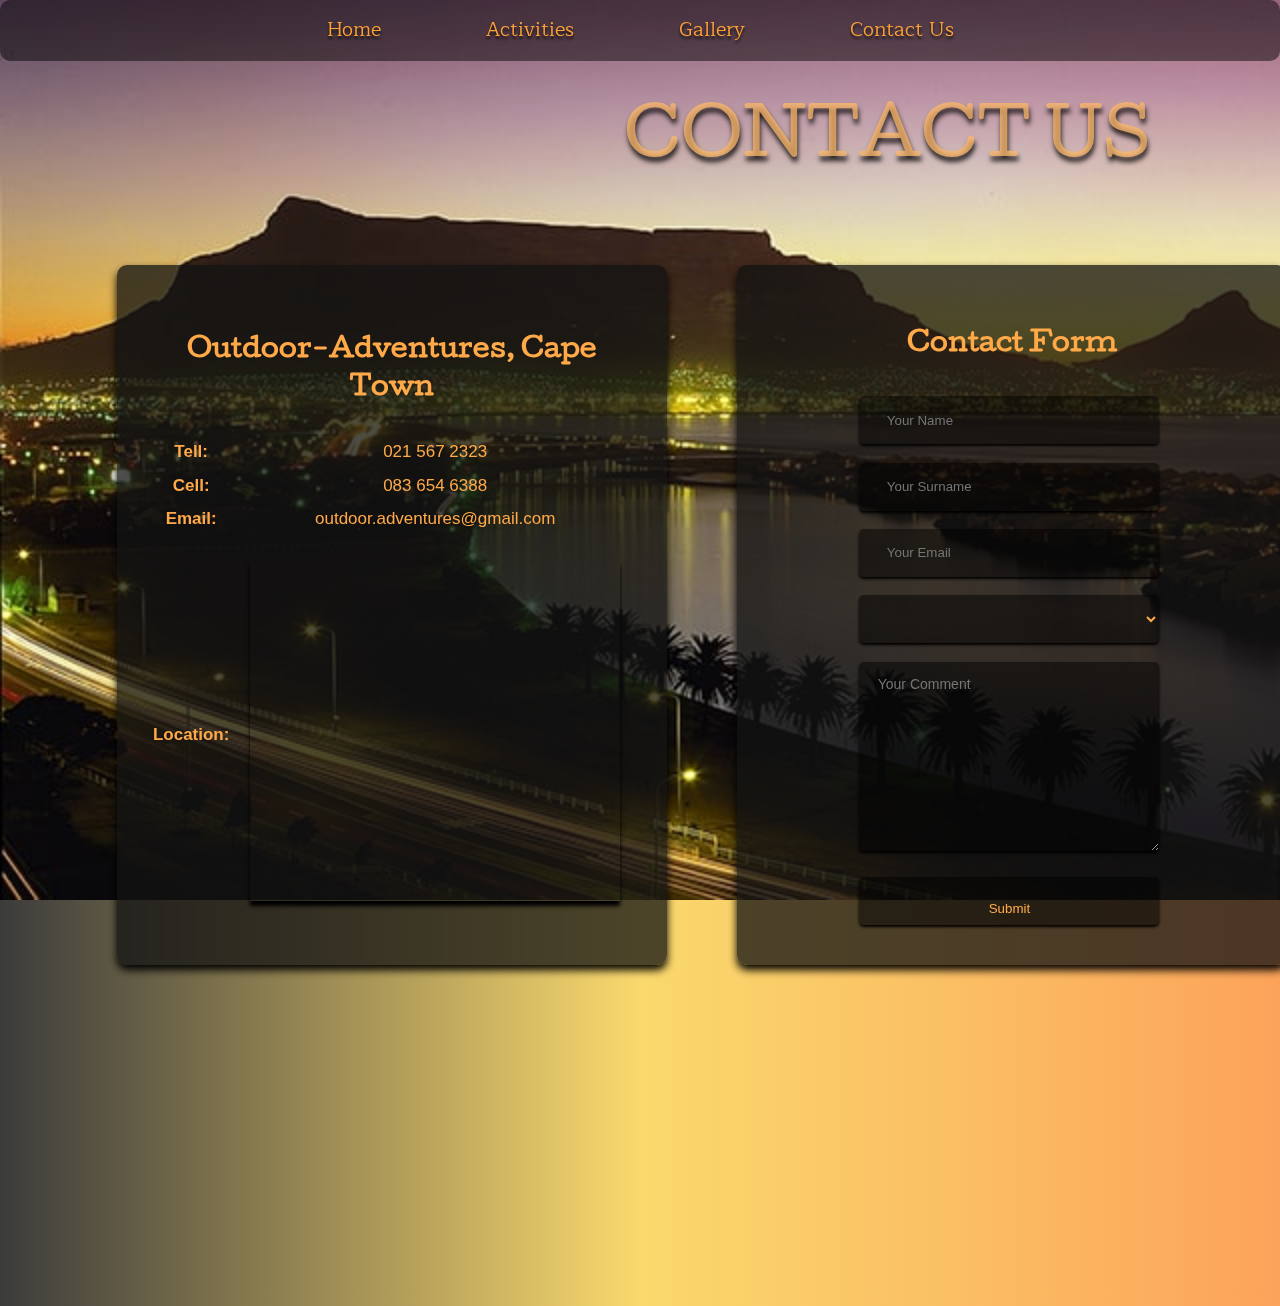
==== commit 3591f138: "Added effects" ====
--- a/contact.html
+++ b/contact.html
@@ -9,88 +9,107 @@
     <link href="https://fonts.googleapis.com/css?family=Noto+Sans+SC|Suez+One|Maitree|Cutive" rel="stylesheet">
     <!-- Linked my stylesheet -->
     <link rel="stylesheet" href="css/main.css">
+    <!-- Added link for effects -->
+    <link rel="stylesheet" href="https://unpkg.com/aos@next/dist/aos.css" />
     <!-- Created appropriate title -->
     <title>Contact Us</title>
 </head>
 
+<!-- This ensures that class arrow-up jumps to this anchor point -->
 <body  id="top">
 
-    <!-- navbar -->
     <header >
+        <!-- Navigation Bar in unorderd list style-->
         <nav>
             <div>
                 <li class="main-menu"><a href="index.html"><ul>Home</ul></a></li>
+                <!-- Dropdown menu added for activities -->
                 <div class="dropdown"><li class="main-menu"><a href="index.html#camp"><ul>Activities</ul></a></li>
                     <div class="dropdown-content">
+                         <!-- Dropdown menu content -->
                         <li class="main-menu"><a href="#camp">Camping</a></li>
                         <li class="main-menu"><a href="#hike">Hiking</a></li>
                         <li class="main-menu"><a href="#canoe">Canoeing</a></li> 
                         <li class="main-menu"><a href="#fish">Fishing</a></li> 
                         <li class="main-menu"><a href="#climb">Climbing</a></li>  
                     </div>
-                    
                 </div> 
                 <li class="main-menu"><a href="gallery.html"><ul>Gallery</ul></a></li>
                 <li class="main-menu"><a href="contact.html"><ul>Contact Us</ul></a></li>
             </div>
         </nav>
+        <!-- end of navbar -->
     </header>
-    <!-- end of navbar -->
+   
 
-    <!-- Business information -->
+    <!-- Contact content -->
     <section id="top" class="contact contact-content">
-      
+        <!-- Added a grid layout for the given tables below -->
         <div class="contact-grid">
-                <div class="contact-heading-grid">
-                        <h1 class="main-heading contact-heading">Contact Us</h1>
-                    </div>
+        <div class="contact-heading-grid">
+            <!-- Main heading added to contact page -->
+            <h1 class="main-heading contact-heading">Contact Us</h1>
+        </div>
                  
-            <div class="table1">
-            <table class="table-size1">
+        <!-- Added a table for the business details -->
+        <div class="table1">
+            <!-- Table size class added -->
+            <table class="table-size1" data-aos="slide-up">
                 <tbody>
+                    <!-- Seconday heading added into table -->
                     <tr>
                         <td colspan="2"><label for=""><h2>Outdoor-Adventures, Cape Town</h2></label</strong></td>
                     </tr>
+                    <!-- Table row for Tell Number -->
                     <tr>
                         <td><strong><label for="">Tell:</label></strong></td>
                         <td>021 567 2323  </td>
                     </tr>
+                    <!-- Table row for Cell Number -->
                     <tr>
                         <td><strong><label for="">Cell:</label></strong></td>
                         <td>083 654 6388 </td>
                     </tr>
+                    <!-- Table row for Email -->
                     <tr>
                         <td><strong><label for="">Email:</label></strong></td>
                         <td>outdoor.adventures@gmail.com </td>
                     </tr>
+                    <!-- Table ro added for location details -->
                     <tr>
                         <td><strong><label for="">Location:</label></strong></td>
+                        <!-- Google maps added into table cell default size removed -->
                         <td><iframe src="https://www.google.com/maps/embed?pb=!1m18!1m12!1m3!1d3308.286837457497!2d18.4937090018608!3d-33.98516542981123!2m3!1f0!2f0!3f0!3m2!1i1024!2i768!4f13.1!3m3!1m2!1s0x1dcc43394d83b817%3A0xa8f077e66dfe16b8!2sImam+Haron+Rd%2C+Claremont%2C+Cape+Town!5e0!3m2!1sen!2sza!4v1549461821269" frameborder="0" style="border:0" allowfullscreen></iframe></td>
                     </tr>
                 </tbody>
             </table>           
         </div>
 
-        <!-- Contact Form -->
+        <!-- Contact Form content -->
         <div class="table2">
             <div>
-
-   
+            <!-- Form added into Table -->
             <form action="">
-                <table class="table-size1">
+                <!-- Table size class added -->
+                <table class="table-size1" data-aos="slide-down">
                     <tbody>
+                        <!-- Seconday heading added into table -->
                         <tr>
                             <td colspan="2"><label for=""><h2>Contact Form</h2></label</strong></td>
                         </tr>
+                        <!-- Added input for your name -->
                         <tr>
                             <td><input type="text" name="name" id="" placeholder=" Your Name" required> </td>
                         </tr>
+                        <!-- Added input for your surname -->
                         <tr>
                         <td><input type="text" name="surname" id="" placeholder=" Your Surname" required> </td>
                         </tr>
+                        <!-- Added input for your email -->
                         <tr>
-                            <td><input type="email" name="email" id="" placeholder=" Your Email" required > </td>
+                            <td><input type="email" name="email" id="" placeholder=" Your Email" required> </td>
                         </tr>
+                        <!-- Added selector for your activity -->
                         <tr>           
                             <td><select name="activity" id="activity">
                                 <option value="" placeholder="Chosen Activity"></option>
@@ -101,9 +120,11 @@
                                 <option value="5">Clmbimg</option>
                             </select></td>
                         </tr>
+                        <!-- Added a textarea for your comment -->
                         <tr>
                             <td><textarea name="" id="" cols="35" rows="10" placeholder=" Your Comment"  required></textarea></td>
                         </tr>
+                        <!-- Added a submit button -->
                         <tr>
                             <td> <input type="submit" value="Submit"> </td>
                             <td> </td>
@@ -115,16 +136,24 @@
         </div>
   
 
-      <!-- Footer -->
-        <footer class="contact-footer">
+      <!-- Footer including back to top icon in png format-->
+        <footer class="contact-footer" data-aos="fade-up">
             <p class="main-footer">
                 All rights reserved to the province of  Western Cape Designed by Ismet Samsodien - 2019 
-                <a href="#top">
-                    <img class="arrow-up" src="images/up.png" alt="">
-                </a>
+            <!-- Image in a link to scroll to top -->
+            <a href="#top">
+                <img class="arrow-up" src="images/up.png" alt="arrow-up">
+            </a>
             </p>
         </footer>
     </section>
-    
+
+    <!-- Scripting initialization for effects -->
+    <script src="https://unpkg.com/aos@next/dist/aos.js"></script>
+    <script>
+        AOS.init({
+            duration:800,
+        });
+    </script>
 </body>
 </html>